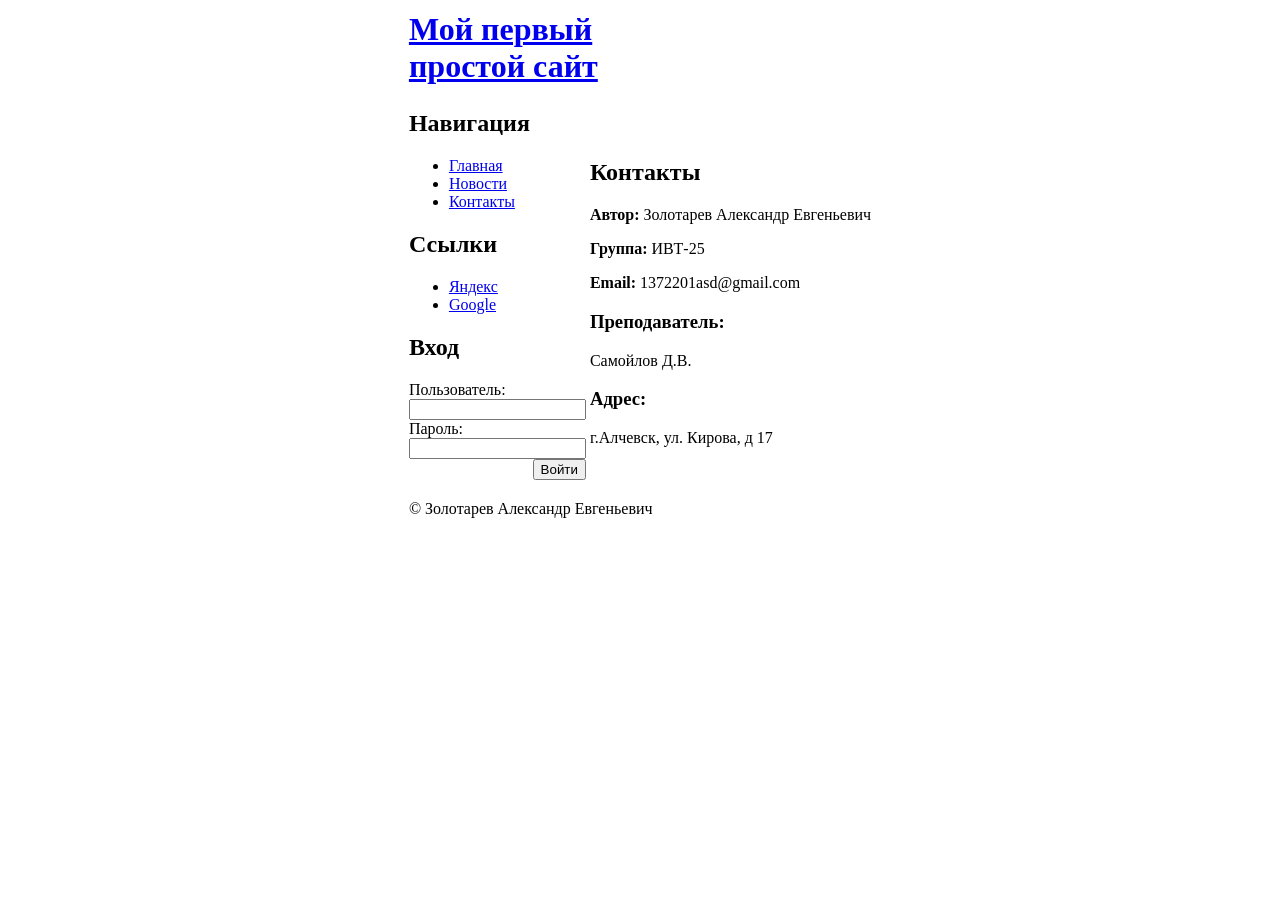
==== contacts.html @ f2ca6beb "Add files via upload" ====
<html>
<head>
    <meta name="author" content="Золотарев Александр Евгеньевич">
    <meta name="keywords" content="лабораторная, работа, верстка, таблицы">
    <meta name="description" content="Мой первый простой сайт - Контакты">
    <meta http-equiv="content-type" content="text/html;">

    <title>Контакты - Мой первый простой сайт</title>

    <base href="http://172.16.50.28/user01/lab3/">

    <link rel="stylesheet" type="text/css" href="styles/style.css">
</head>
<body>

    <table id="main" align="center">
        <tr>
            <td id="header" colspan="2">
                <h1><a href="index.html">Мой первый <br>простой сайт</a></h1>
            </td>
        </tr>

        <tr>
            <td id="left">
                <h2>Навигация</h2>
                <ul>
                    <li><a href="index.html">Главная</a></li>
                    <li><a href="news.html">Новости</a></li>
                    <li><a href="contacts.html">Контакты</a></li>
                </ul>

                <h2>Ссылки</h2>
                <ul>
                    <li><a href="http://yandex.ua" target="_blank">Яндекс</a></li>
                    <li><a href="http://google.com.ua" target="_blank">Google</a></li>
                </ul>

                <h2>Вход</h2>
                <form action="index.html" method="post">
                    Пользователь:
                    <div align="right"><input name="login" type="text"></div>
                    Пароль:
                    <div align="right"><input name="pwd" type="password"></div>
                    <div align="right"><input name="ok" type="submit" value="Войти"></div>
                </form>
            </td>

            <td id="content">
                <h2>Контакты</h2>
                
                <p><strong>Автор:</strong> Золотарев Александр Евгеньевич</p>
                <p><strong>Группа:</strong> ИВТ-25</p>
                <p><strong>Email:</strong> 1372201asd@gmail.com</p>
                
                <h3>Преподаватель:</h3>
                <p>Самойлов Д.В.</p>
                
                <h3>Адрес:</h3>
                <p>г.Алчевск, ул. Кирова, д 17</p>
            </td>
        </tr>

        <tr>
            <td id="footer" colspan="2">
                &copy; Золотарев Александр Евгеньевич
            </td>
        </tr>
    </table>

</body>
</html>
---- styles/style.css ----
body {
    background-color: #fff;
    font-family: Verdana, Arial, sans-serif;
    font-size: 12px;
    line-height: 20px;
    color: #222;
}

#main {
    width: 800px;
    border: 0;
    border-spacing: 0;
    margin: 0 auto;
}

#header {
    height: 90px;
    background-image: url(images/header.png);
    background-repeat: no-repeat;
    background-color: #2a79bc;
}

#header h1 {
    font-size: 28px;
    letter-spacing: -1px;
    padding: 20px 0 0 20px;
    color: #FF5500;
}

#header h1 a {
    color: #fff;
    text-decoration: none;
    font-weight: 100;
    letter-spacing: -2px;
}

#header h1 a:hover {
    color: #111;
}

a {
    text-decoration: none;
    color: #4682B4;
}

a:hover {
    text-decoration: underline;
    color: #2a52be;
}

#left {
    width: 180px;
    padding-top: 10px;
    padding-bottom: 10px;
    vertical-align: top;
}

#left h2 {
    height: 30px;
    line-height: 30px;
    background-color: #2a79bc;
    background-image: url(images/menu.png);
    background-repeat: no-repeat;
    color: #fff;
    font-size: 13px;
    text-align: center;
}

#left ul {
    list-style-type: square;
    color: #2979BD;
    padding-left: 30px;
    font-size: 13px;
}

#left ul li a {
    text-decoration: none;
    font-weight: 600;
}

#left ul li a:hover {
    text-decoration: underline;
}

#left form {
    color: #2979BD;
    font-size: 13px;
    font-weight: 600;
    padding-left: 10px;
}

#left input[type="text"],
#left input[type="password"] {
    width: 130px;
}

#content {
    text-align: justify;
    padding-top: 15px;
    padding-left: 10px;
    padding-bottom: 10px;
    padding-right: 5px;
    vertical-align: top;
}

#content h2 {
    font-size: 18px;
    font-weight: 100;
}

#content h2 a {
    text-decoration: none;
}

#content h2 a:hover {
    text-decoration: underline;
}

#footer {
    text-align: center;
    font-size: 11px;
    color: #0047ab;
    margin-top: 20px;
    border-top: 1px dotted #0047ab;
}

#footer a {
    color: #0047ab;
}
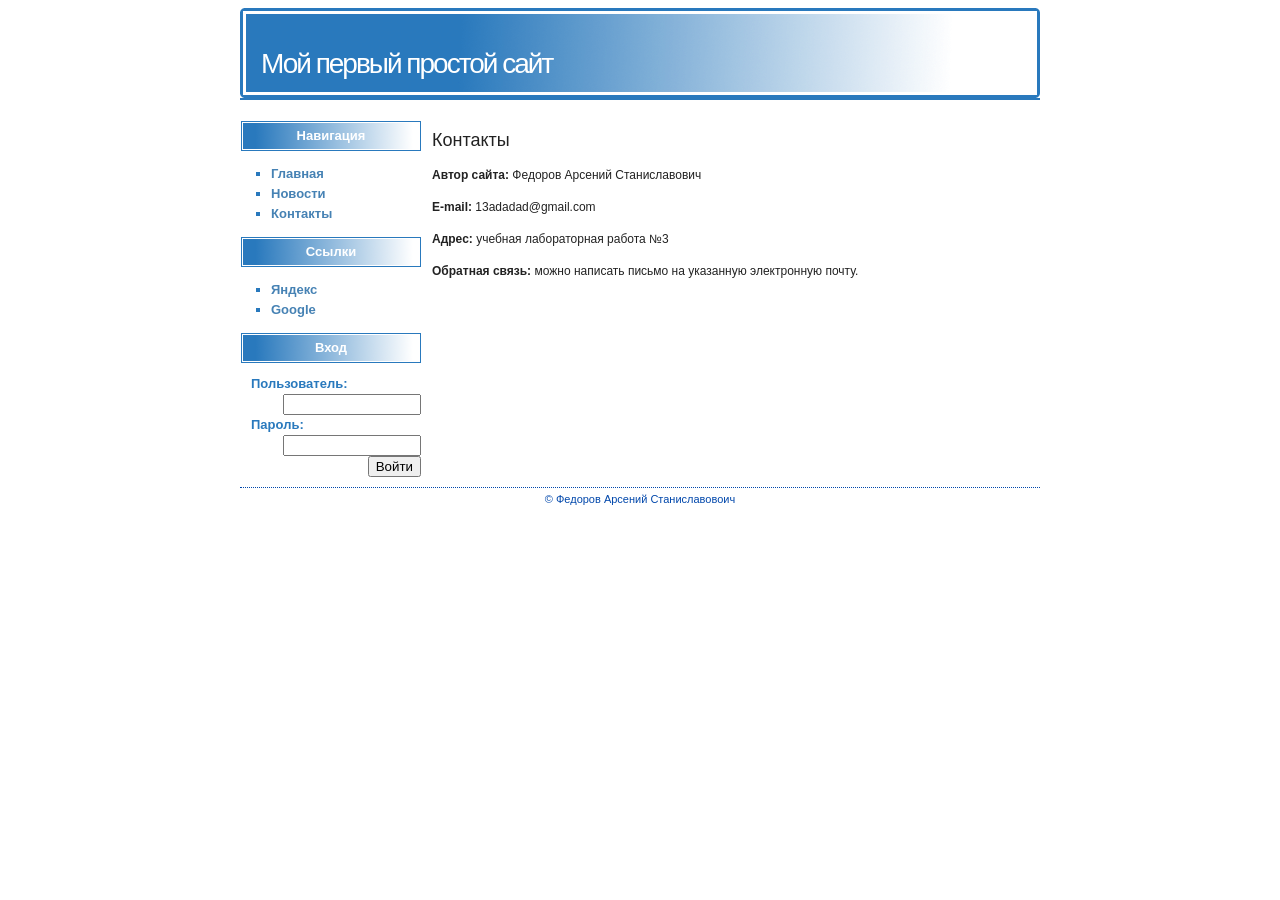
==== commit bd8513d0: "Add files via upload" ====
--- a/contacts.html
+++ b/contacts.html
@@ -1,71 +1,61 @@
-<html>
-<head>
-    <meta name="author" content="Золотарев Александр Евгеньевич">
-    <meta name="keywords" content="лабораторная, работа, верстка, таблицы">
-    <meta name="description" content="Мой первый простой сайт - Контакты">
-    <meta http-equiv="content-type" content="text/html;">
-
-    <title>Контакты - Мой первый простой сайт</title>
-
-    <base href="http://172.16.50.28/user01/lab3/">
-
-    <link rel="stylesheet" type="text/css" href="styles/style.css">
-</head>
-<body>
-
-    <table id="main" align="center">
-        <tr>
-            <td id="header" colspan="2">
-                <h1><a href="index.html">Мой первый <br>простой сайт</a></h1>
-            </td>
-        </tr>
-
-        <tr>
-            <td id="left">
-                <h2>Навигация</h2>
-                <ul>
-                    <li><a href="index.html">Главная</a></li>
-                    <li><a href="news.html">Новости</a></li>
-                    <li><a href="contacts.html">Контакты</a></li>
-                </ul>
-
-                <h2>Ссылки</h2>
-                <ul>
-                    <li><a href="http://yandex.ua" target="_blank">Яндекс</a></li>
-                    <li><a href="http://google.com.ua" target="_blank">Google</a></li>
-                </ul>
-
-                <h2>Вход</h2>
-                <form action="index.html" method="post">
-                    Пользователь:
-                    <div align="right"><input name="login" type="text"></div>
-                    Пароль:
-                    <div align="right"><input name="pwd" type="password"></div>
-                    <div align="right"><input name="ok" type="submit" value="Войти"></div>
-                </form>
-            </td>
-
-            <td id="content">
-                <h2>Контакты</h2>
-                
-                <p><strong>Автор:</strong> Золотарев Александр Евгеньевич</p>
-                <p><strong>Группа:</strong> ИВТ-25</p>
-                <p><strong>Email:</strong> 1372201asd@gmail.com</p>
-                
-                <h3>Преподаватель:</h3>
-                <p>Самойлов Д.В.</p>
-                
-                <h3>Адрес:</h3>
-                <p>г.Алчевск, ул. Кирова, д 17</p>
-            </td>
-        </tr>
-
-        <tr>
-            <td id="footer" colspan="2">
-                &copy; Золотарев Александр Евгеньевич
-            </td>
-        </tr>
-    </table>
-
-</body>
-</html>+<!DOCTYPE html>
+<html lang="ru">
+<head>
+    <meta charset="utf-8">
+    <meta name="author" content="Федоров Арсений Станиславович">
+    <meta name="keywords" content="HTML, CSS, таблицы, сайт, лабораторная работа">
+    <meta name="description" content="Лабораторная работа №3: компоновка страниц таблицами, CSS и HTML-формы">
+    <meta http-equiv="content-type" content="text/html; charset=utf-8">
+    <base href="./">
+    <title>Мой первый простой сайт</title>
+    <link rel="stylesheet" type="text/css" href="styles/style.css">
+</head>
+<body>
+<table id="main" align="center">
+    <tr>
+        <td colspan="2" id="header">
+            <h1><a href="index.html">Мой первый простой сайт</a></h1>
+        </td>
+    </tr>
+    <tr>
+        <td id="left">
+            
+<h2>Навигация</h2>
+<ul>
+    <li><a href="index.html">Главная</a></li>
+    <li><a href="news.html">Новости</a></li>
+    <li><a href="contacts.html">Контакты</a></li>
+</ul>
+
+<h2>Ссылки</h2>
+<ul>
+    <li><a href="https://yandex.ru" target="_blank">Яндекс</a></li>
+    <li><a href="https://google.com" target="_blank">Google</a></li>
+</ul>
+
+<h2>Вход</h2>
+<form action="index.html" method="post">
+    Пользователь:<br>
+    <div align="right"><input name="login" type="text"></div>
+    Пароль:<br>
+    <div align="right"><input name="pwd" type="password"></div>
+    <div align="right"><input name="ok" type="submit" value="Войти"></div>
+</form>
+
+        </td>
+        <td id="content">
+            
+<h2>Контакты</h2>
+<p><b>Автор сайта:</b> Федоров Арсений Станиславович</p>
+<p><b>E-mail:</b> 13adadad@gmail.com</p>
+<p><b>Адрес:</b> учебная лабораторная работа №3</p>
+<p><b>Обратная связь:</b> можно написать письмо на указанную электронную почту.</p>
+
+        </td>
+    </tr>
+    <tr>
+        <td colspan="2" id="footer">&copy; Федоров Арсений Станиславовоич</td>
+    </tr>
+</table>
+</body>
+</html>
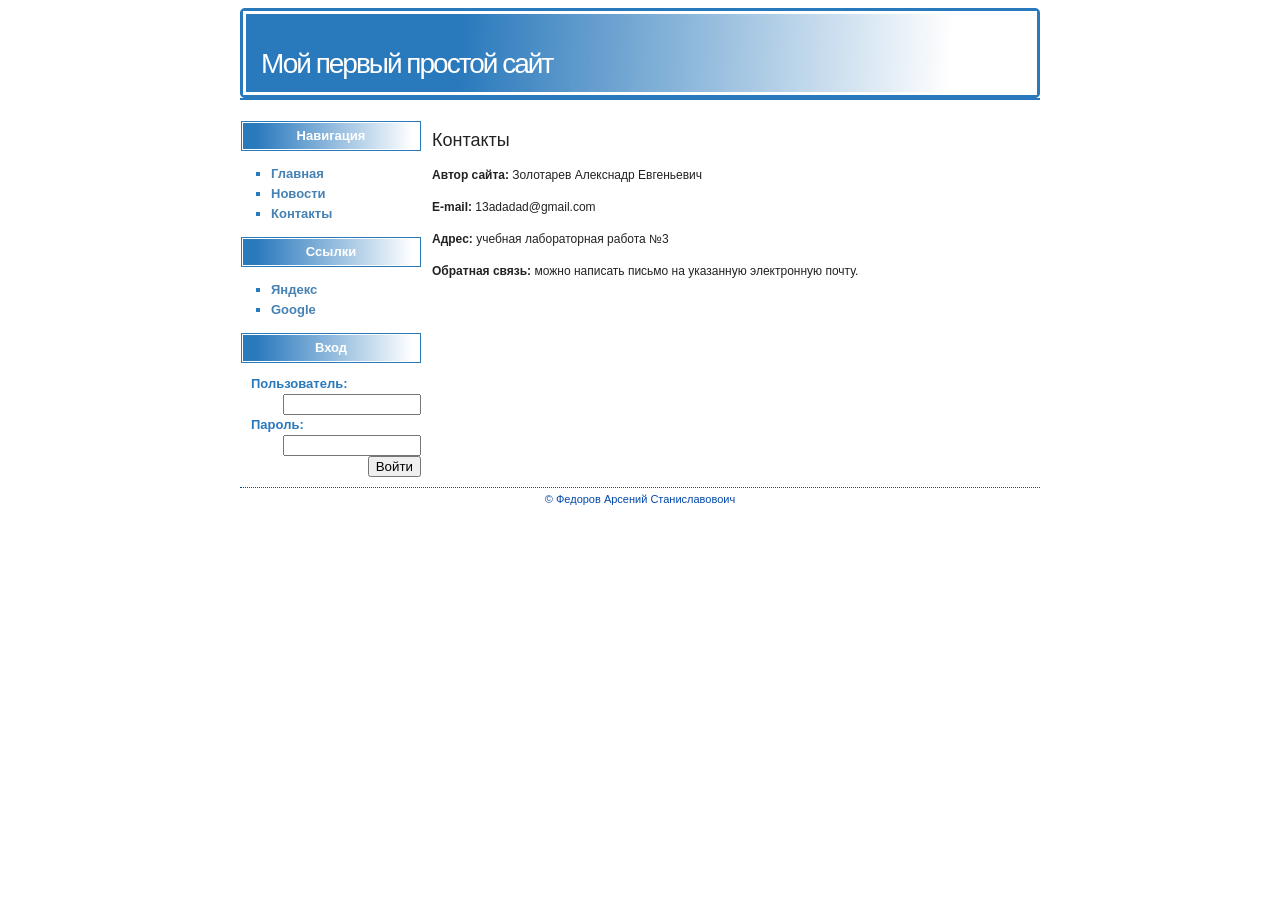
==== commit a5a65628: "Update contacts.html" ====
--- a/contacts.html
+++ b/contacts.html
@@ -2,7 +2,7 @@
 <html lang="ru">
 <head>
     <meta charset="utf-8">
-    <meta name="author" content="Федоров Арсений Станиславович">
+    <meta name="author" content="Золотарев Алекснадр Евгеньевич">
     <meta name="keywords" content="HTML, CSS, таблицы, сайт, лабораторная работа">
     <meta name="description" content="Лабораторная работа №3: компоновка страниц таблицами, CSS и HTML-формы">
     <meta http-equiv="content-type" content="text/html; charset=utf-8">
@@ -46,7 +46,7 @@
         <td id="content">
             
 <h2>Контакты</h2>
-<p><b>Автор сайта:</b> Федоров Арсений Станиславович</p>
+<p><b>Автор сайта:</b> Золотарев Алекснадр Евгеньевич</p>
 <p><b>E-mail:</b> 13adadad@gmail.com</p>
 <p><b>Адрес:</b> учебная лабораторная работа №3</p>
 <p><b>Обратная связь:</b> можно написать письмо на указанную электронную почту.</p>
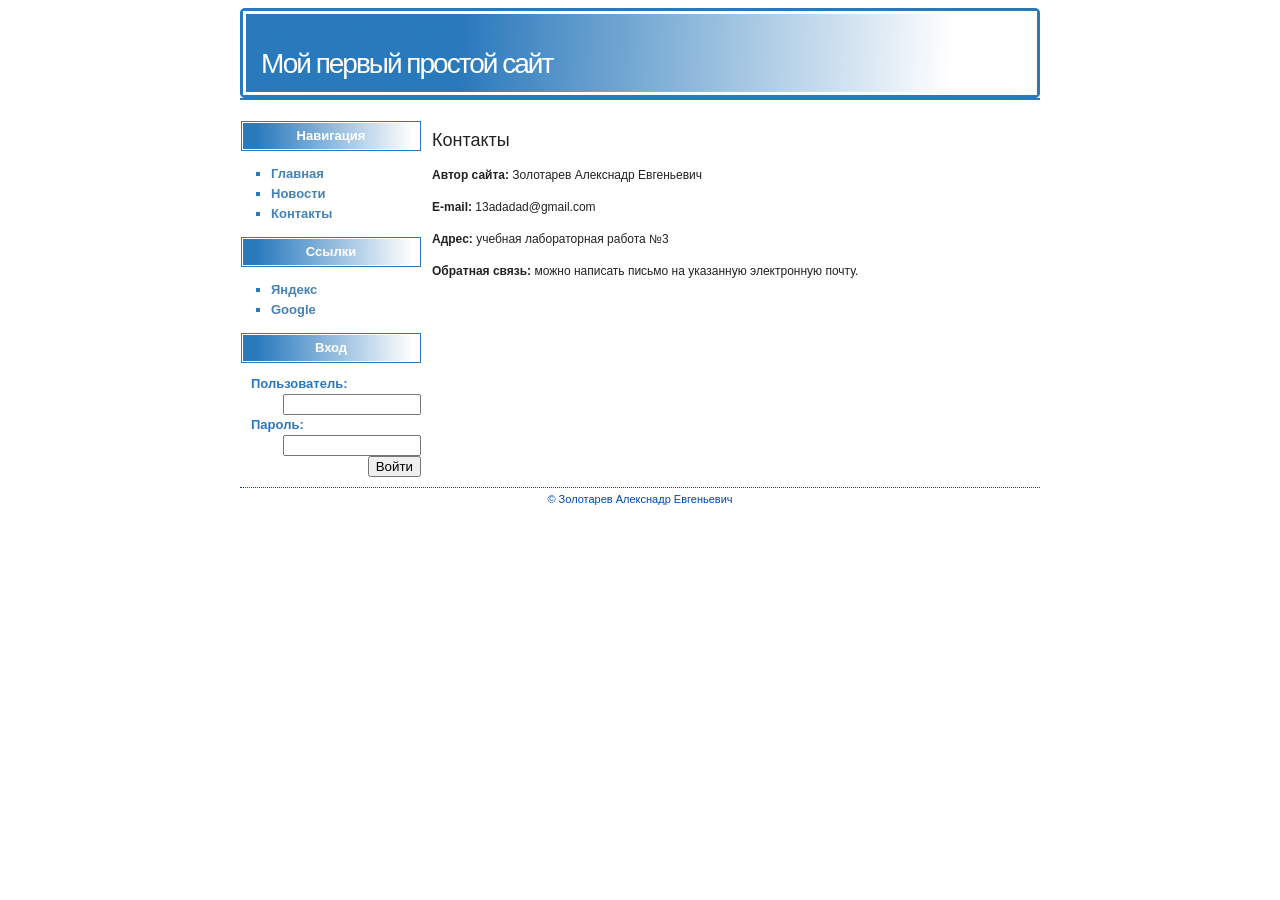
==== commit 3fd6c812: "Update contacts.html" ====
--- a/contacts.html
+++ b/contacts.html
@@ -54,7 +54,7 @@
         </td>
     </tr>
     <tr>
-        <td colspan="2" id="footer">&copy; Федоров Арсений Станиславовоич</td>
+        <td colspan="2" id="footer">&copy; Золотарев Алекснадр Евгеньевич</td>
     </tr>
 </table>
 </body>
